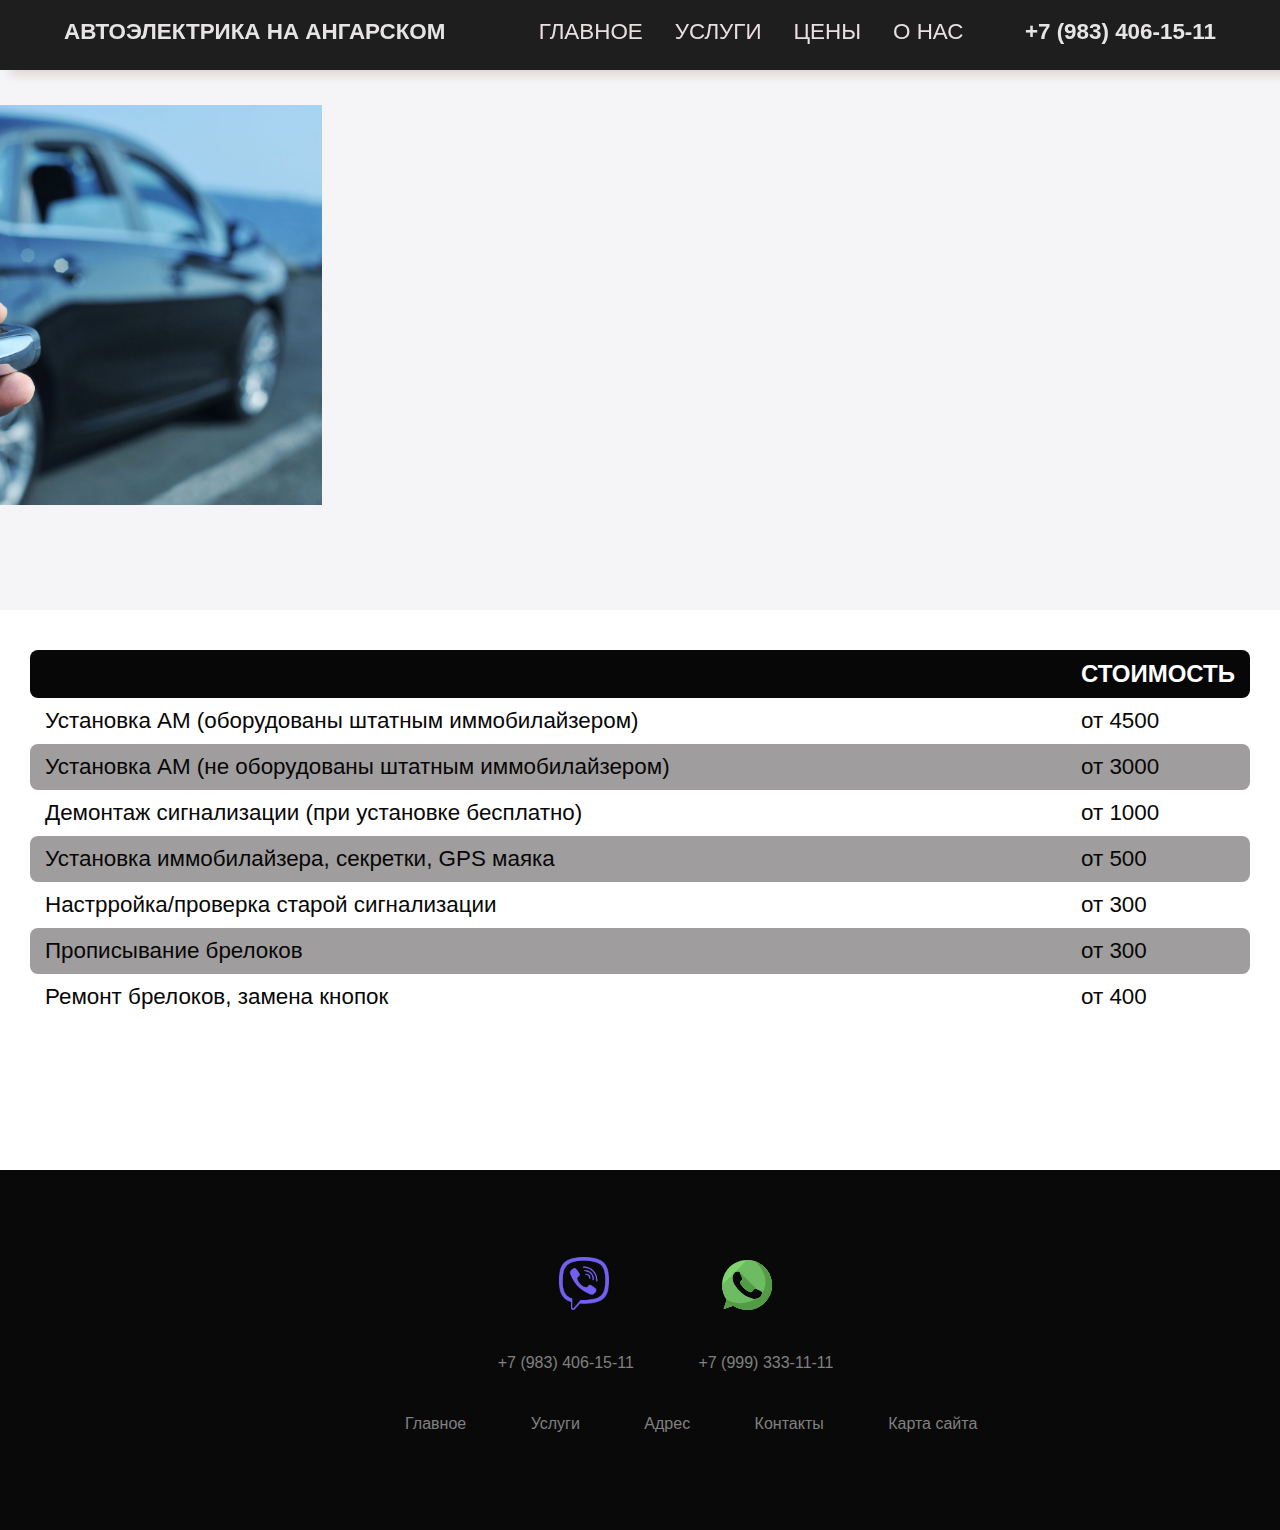
==== 10.html @ aa78dc4b "init commit" ====
<html lang="en">
<html lang="ru">
  <head>
    <meta charset="UTF-8" />
    <meta http-equiv="X-UA-Compatible" content="IE=edge" />
    <meta name="viewport" content="width=device-width, initial-scale=1.0" />
    <title>Автоэлектрика на Ангарском</title>
    <link rel="stylesheet" href="css/main.css">
    <link rel="shortcut icon" href="img/fav.png" type="image/png">
    <link
      rel="stylesheet"
      href="https://cdnjs.cloudflare.com/ajax/libs/font-awesome/5.15.3/css/all.min.css"
      integrity="sha512-iBBXm8fW90+nuLcSKlbmrPcLa0OT92xO1BIsZ+ywDWZCvqsWgccV3gFoRBv0z+8dLJgyAHIhR35VZc2oM/gI1w=="
      crossorigin="anonymous"
      referrerpolicy="no-referrer"/>
      <script src="http://ajax.googleapis.com/ajax/libs/jquery/3.6.1/jquery.min.js"></script>
      <script type="text/javascript">
        $(document).ready(function() {
          $(window).scroll(function() {
            if ($(this).scrollTop() > 100) {
               $('.scrollup').fadeIn();
            }
            else {
               $('.scrollup').fadeOut();
            }
          });
      
          $('.scrollup').click(function() {
            $("html, body").animate({ scrollTop: 0 }, 600);
            return false;
          });
        });
      </script>
       <style>
        .scrollup {
          width:40px;
          height:40px;
          opacity:0.3;
          position:fixed;
          bottom:50px;
          right:100px;
          display:none;
          text-indent:-9999px;
          background: url('img/icon_top.png') no-repeat;
        }
      </style>
  </head>
  <body>
    <div class="wrapper">
      <nav class="header">
        <div class="header-container container">
            <input type="checkbox" name="" id="">
            <div class="hamburger-lines">
                <span class="line line1"></span>
                <span class="line line2"></span>
                <span class="line line3"></span>
            </div>
            <h1 class="logo1"><a>АВТОЭЛЕКТРИКА НА АНГАРСКОМ</a></h1>
            
            <ul class="menu-items">
                <li class="menu__list-item">
                  <a class="menu__list-link" href="index.html">ГЛАВНОЕ</a>
                </li>
                <li class="menu__list-item">
                  <a class="menu__list-link" href="2.html">УСЛУГИ</a>
                </li>
                <li class="menu__list-item">
                  <a class="menu__list-link" >ЦЕНЫ</a>
                  <ul class="submenu">
                    <li><a href="9.html">Диагностика</a>
                    <li><a href="8.html">Ремонт электрооборудывания автомобиля</a></li>
                    <li><a href="10.html">Установка / демонтаж сигнализаций</a>
                      <ul class="submenu">
                        <li><a href="5.html">Виды сигнализаций</a></li>
                      </ul>
                    </li>
                    <li><a href="12.html">Автозвук, мультимедиа, шумоизоляция</a></li>
                </ul>
              </li>
                <li class="menu__list-item">
                  <a class="menu__list-link" href="3.html">О НАС</a>
                    <ul class="submenu">
                      <li><a href="6.html">КОНТАКТЫ</a></li>
                      <li><a href="4.html">АДРЕС</a></li>
                    </ul>
                </li>
           </ul>

           <h1 class="logo"> <a href="tel:+79834061511" class="track_number">+7 (983) 406-15-11</a> </h1>
        </div>
      </nav>



      <section id="about">
        <div class="about-wrapper container">
          <div class="about-text">
            <p class="small"></p>
            <h2>Установка, демонтаж сигнализаций, иммобилайзеров</h2>
          </div>
          <div class="about-img">
            <img src="img/a8.jpg" alt="" />
          </div>
        </div>
      </section>
      <div class="tablichka">
        <table class="table">
          <thead>
            <tr>
              <th>       </th>
              <th>Стоимость</th>
            </tr>
          </thead>
          <tbody>
            <tr>
              <td><a>Установка АМ (оборудованы штатным иммобилайзером)</a></td>
              <td><a>от 4500</a></td>
            </tr>
            <tr>
              <td><a>Установка АМ (не оборудованы штатным иммобилайзером)</a></td>
              <td><a>от 3000</a></td>
            </tr>
            <tr>
              <td><a>Демонтаж сигнализации (при установке бесплатно)</a></td>
              <td><a>от 1000</a></td>
            </tr>
            <tr>
              <td><a>Установка иммобилайзера, секретки, GPS маяка</a></td>
              <td><a>от 500</a></td>
            </tr>
            <tr>
              <td><a>Настрройка/проверка старой сигнализации</a></td>
              <td><a>от 300</a></td>
            </tr>
            <tr>
              <td><a>Прописывание брелоков</a></td>
              <td><a>от 300</a></td>
            </tr>
            <tr>
              <td><a>Ремонт брелоков, замена кнопок</a></td>
              <td><a>от 400</a></td>
            </tr>
          </tbody>
        </table>
      </div>
      
    </div>
         
      <footer id="footer">
        <div class="footer">
          <div class="row">
            <div class="footer_contact">
              <div class="callback-block">	
                <li class="vibericon"> <a href="viber://chat?number=+79834061511">
                  <img src="img/Viber.png"></a>
                </li>
                <li class="mywhatsappicon"> <a href="https://wa.me/79834061511"><img src="img/whatsapp.svg"/></a></li>
                <div class="telnom">
                  <li><span class="phones__item"><a href="tel:+79834061511" class="track_number">+7 (983) 406-15-11</a></span></li>
                  <li><span class="phones__item"><a href="tel:+73445677878">+7 (999) 333-11-11</a></span></li>
                </div>
              </div>
           </div>
            <div class="row">
              <ul>
                <li><a href="index.html">Главное</a></li>
                <li><a href="2.html">Услуги</a></li>
                <li><a href="4.html">Адрес</a></li>
                <li><a href="6.html">Контакты</a></li>
                <li><a href="7.html">Карта сайта</a></li>
              </ul>
            </div>
          </div>
        </div>  
      </footer>
      <a href="#" class="scrollup">Наверх</a>
  </body>
  <!-- 
    .................../ JS Code for smooth scrolling /...................... -->

  <script src="https://ajax.googleapis.com/ajax/libs/jquery/3.3.1/jquery.min.js"></script>
  <script>
    $(document).ready(function () {
      // Add smooth scrolling to all links
      $("a").on("click", function (event) {
        // Make sure this.hash has a value before overriding default behavior
        if (this.hash !== "") {
          // Prevent default anchor click behavior
          event.preventDefault();

          // Store hash
          var hash = this.hash;

          // Using jQuery's animate() method to add smooth page scroll
          // The optional number (800) specifies the number of milliseconds it takes to scroll to the specified area
          $("html, body").animate(
            {
              scrollTop: $(hash).offset().top,
            },
            800,
            function () {
              // Add hash (#) to URL when done scrolling (default click behavior)
              window.location.hash = hash;
            }
          );
        } // End if
      });
    });
  </script>
</html>
</html>
---- css/main.css ----
@import url("https://fonts.googleapis.com/css2?family=Poppins:ital,wght@0,300;0,400;0,500;0,600;0,700;0,800;0,900;1,200;1,300;1,400;1,500;1,600;1,700;1,800;1,900&display=swap");
.html {
  font-size: 62.5%;
  box-sizing: border-box;
}


  *,
  *::after,
  *::before {
    box-sizing: border-box;
    padding: 0;
    margin: 0;
  }
  a{
    text-decoration: none;
    color: inherit;
  }
  
  body {
    font-family: "Poppins", sans-serif;
  }
  /* ///////////..utility classes../////////// */
  .container {
    max-width: 1200px;
    width: 90%;
    margin: auto;
  }
  
  .btn {
    display: inline-block;
    padding: 0.5em 1.5em;
    text-decoration: none;
    border-radius: 50px;
    cursor: pointer;
    outline: none;
    margin-top: 1em;
    text-transform: uppercase;
    font-weight: small;
  }
  
  .btn-primary {
    color: #fff;
    background: #ff0000;
  }
  
  .btn-primary:hover {
    background: #d62000;
    transition: background 0.3s ease-in-out;
  }
  
  /* ............/header/............ *
  
  /* desktop mode............/// */
  
  .header input[type="checkbox"],
  .header .hamburger-lines {
    display: none;
  }
  
  .header {
    box-shadow: 10px 5px 10px 0px #ded0d0;
    position: fixed;
    width: 100%;
    background: #070707;
    color: #000;
    opacity: 0.9;
    height: 70px;
    z-index: 12;
  }
  .submenu{
    margin: 0;
    max-width: 200px;
    position: absolute;
    z-index: 5;
    transform-origin: 0 0;
    transform: rotateX(-90deg);
    transition: .3s linear;
    visibility: hidden;
    opacity:0;
  }
  .submenu .submenu{
    position: absolute;
    top: 0;
    left:100%;
    transition: .3s linear;
  }
  .submenu a{ 
    border-bottom: 1px solid #ffffff;
    padding: 12px 18px;
    background-color: #111111 ;
    font-size: 14px;
    display: block;
    color: #ddd;
  }
  .menu-items .submenu li{
    position: relative;
    margin: 0;
    margin-top: 0;
    margin-left: 0;
    white-space: normal;
  }
  .header li:hover >.submenu{
    opacity: 1;
    visibility: visible;
    transform: rotateX(0deg);
  }
  .header-container {
    display: flex;
    justify-content: space-between;
    height: 64px;
    align-items: center;
  }
  
  .menu-items {
    order: 1;
    display: flex;
    margin-left: 3rem;
    white-space: nowrap;
    margin-right: 3rem;
  }
  .menu__list-link{
    white-space: nowrap;
  }
  .menu-items li {
    list-style: none;
    margin-left: 2rem;
    margin-bottom: 0.5rem;
    margin-top: 0.5rem;
    font-size: 1.4rem;
    white-space: normal;
  }
  
  .menu-items a {
    text-decoration: none;
    color: #e7dddd;
    font-weight: 500;
    transition: color 0.3s ease-in-out;
  }
  
  .menu-items a:hover {
    color: #b10404;
    transition: color 0.3s ease-in-out;
  }
  
  .logo {
    order: 1;
    font-size: 1.4rem;
    margin-top: 0.5rem;
    margin-bottom: 0.5rem;
    color: #e5e3e3;
    white-space: nowrap;
  }
  .logo1 {
    order: 1;
    font-size: 1.4rem;
    margin-top: 0.5rem;
    margin-bottom: 0.5rem;
    color: #e5e3e3;
  }
  .header__phone {
    display: block;
    font-weight: 700;
    font-size: 22px;
    color: #f6e7e7;
    text-decoration: none;
    white-space: nowrap;
    
    
  }
  /* ............//// Showcase styling ////......... */
  
  .showcase-area {
    height: 57vh;
    background: 
      url('../img/1.jpg');
    background-size: cover;
    background-position: center;
    background-repeat: no-repeat;
  }
  
  .showcase-container {
    display: flex;
    flex-direction: column;
    align-items: center;
    justify-content: center;
    height: 100%;
    font-size: 1.6rem;
    text-align: center;
  }
  
  .main-title{
    
    margin-top: 2.4em;
    color: #2b2222;
    font-weight: bold;
   
  }
  
  /* ......//about us//...... */
  
  #about {
    padding: 75px 0;
    background: #f5f5f7;
  }
  
  .about-wrapper {
    display: flex;
    flex-wrap: wrap;
  }
  
  #about h2 {
    font-size: 2.3rem;
  }
  
  #about p {
    font-size: 1.2rem;
    color: #121212;
  }
  
  #about .small {
    font-size: 1.2rem;
    color: #1b1b1b;
    font-weight: 600;
  }
  
  .about-img {
    flex: 1 1 400px;
    padding: 30px;
    transform: translateX(-150%);
    animation: about-img-animation 1s ease-in-out forwards;
  }
  
  @keyframes about-img-animation {
    100% {
      transform: translate(0);
    }
  }
  
  .about-text {
    flex: 1 1 400px;
    padding: 30px;
    margin: auto;
    transform: translate(-150%);
    animation: about-text-animation 1s ease-in-out forwards;
  }
  
  @keyframes about-text-animation {
    100% {
      transform: translate(0);
    }
  }
  
  .about-img img {
    display: block;
    height: 400px;
    max-width: 100%;
    margin: auto;
    object-fit: cover;
    object-position: right;
  }
  
  
  
  #usl {
    padding: 5rem 0 7rem 0;
  }
  

  #usl3 {
    padding: 5rem 0 4rem 0;
  } 
  #usl3 h2 {
    text-align: center;
    font-size: 2.5rem;
    font-weight: 400;
    margin-bottom: 2rem;

    text-transform: uppercase;
    color: #1c1c1c;
    margin-top: 2rem;
  }
  

  .usl-container {
    margin: auto;
  }
  
  .usl-container img {
    display: block;
    width: 100%;
    margin: auto;
    max-height: 500px;
    object-fit: cover;
    object-position: center;
    margin-bottom: 5%;
  }
  
  .img-container {
    margin: 0 1rem;
    position: relative;
  }
  
  .img-content {
    position: absolute;
    top: 70%;
    left: 50%;
    transform: translate(-50%, -50%);
    opacity: 0;
    z-index: 2;
    text-align: center;
    transition: all 0.3s ease-in-out 0.1s;
  }
  
  .img-content h3 {
    color: #fff;
    font-size: 2rem;
  }
  
  .img-content a {
    font-size: 1.2rem;
  }
  
  .img-container::after {
    content: "";
    display: block;
    position: absolute;
    top: 0;
    left: 0;
    width: 100%;
    height: 100%;
    background: rgba(0, 0, 0, 0.871);
    opacity: 0;
    z-index: 1;
  
    transform: scaleY(0);
    transform-origin: 100% 100%;
    transition: all 0.3s ease-in-out;
  }
  
  .img-container:hover::after {
    opacity: 1;
    transform: scaleY(1);
  }
  
  .img-container:hover .img-content {
    opacity: 1;
    top: 40%;
  }
  
  /* ...........//............ */
  
  .usl-menu-heading {
    text-align: center;
    font-size: 3.4rem;
    font-weight: 400;
    color: #232323;
    margin-top: 20px;
  }
  
  .usl{
    display: center;
    font-size: 3.4rem;
    font-weight: 400;
    color: #282828;
    margin-top: 70px;
  }
  .usl3{
    display: center;
    font-size: 3.4rem;
    font-weight: 400;
    color: #282828;
    margin-top: 70px;
  }
  
  .usl-menu-container {
    display: flex;
    flex-wrap: wrap;
    padding: 50px 0px 30px 0px;
  }
  
  .usl-menu-container img {
    display: block;
    width: 250px;
    height: 250px;
    border-radius: 10%;
    object-fit: cover;
    object-position: center;
  }
  
  .usl-menu-item {
    display: flex;   
    justify-content: space-evenly;
    margin-bottom: 3rem;
  }
  
  .usl-description {
    margin: auto 1.5rem;
  }
  
  .usl-title {
    font-size: 1.8rem;
    font-weight: 400;
    color: #444;
  }
  
  .usl-description p {
    font-size: 1.4rem;
    color: #555;
    font-weight: 500;
  }
  
  .usl-description .food-price {
    color: #ff0000;
    font-weight: 700;
  }

  .containervid{
    text-align: center;
    margin-bottom: 2%;
    border-left: 10px;
  }
  /* FOOTER*/
  .footer{
    background:#0a0909;
    padding:30px 0px;
    font-family: 'Play', sans-serif;
    text-align:center;
    margin-top: 150px;
    }
    
    .footer .row{
    width:100%;
    margin:2% 2%;
    padding:0.6% 0%;
    color:gray;
    font-size:1em;
    text-decoration: none ;
    
    }
    
    .footer .row a{
    text-decoration:none;
    color:gray;
    transition:0.5s;
    }
    
    .footer .row a:hover{
    color:#fff;
    }
    
    .footer .row ul{
    width:100%;
    }
    
    .footer .row ul li{
    display:inline-block;
    margin:0px 30px;
    
    }
    
    .footer .row a i{
    font-size:2em;
    margin:1% 2%;
    }
    
    @media (max-width:720px){
    .footer{
    text-align:left;
    padding:5%;
    }
    .footer .row ul li{
    display:block;
    margin:10px 0px;
    text-align:left;
    }
    .footer .row a i{
    margin:0% 3%;
    }
    }
    .phones_nav-bar__phones{

      margin:10px 10px;
      
    }
    .footer_contact li{
      display: inline-block;
      margin:0px 30px 10px;
      text-align: center;

    }
    .telnom li{
      text-align: center;
      margin-top: 10px;
    }
    .mywhatsappicon img{
      width: 50px;
    }
    .vibericon img{
      width: 50px;
    }
    .footer .vibericon img {
      width: 50px;
      margin: 1.5rem;
  }
  .footer .mywhatsappicon img {
    width: 50px;
    margin: 1.5rem;
}

  /* ........./ Testimonial /.......... */
  
  #testimonials {
    padding: 5rem 0;
    background: rgb(144, 151, 220);

    width: 35%;
  }
  
  .testimonial-title {
    text-align: center;
    font-size: 2rem;
    font-weight: 400;
    color: #555;
  }
  
  .testimonial-container {
    /*display: flex; */
    justify-content: space-between;
    font-size: 1.4rem;
    padding: 1rem;
  }
  
  .testimonial-box .checked {
    color: #ff9529;
  }
  
  .testimonial-box .testimonial-text {
    margin: 1rem 0;
    color: #444;
    margin: 2rem;
    font-size: 2rem;
    
  }
  
  .testimonial-box {
    text-align: center;
    padding: 1rem;
  }
  
  .customer-photo img {
    display: block;
    width: 65%;
    object-fit: cover;
    object-position: center;
    border-radius: 50%;
    margin: auto;
  }
  
  /* ........ Contact Us........... */
  
  #contact {
    padding: 5rem 0;
    background-color: #9c9c9c;
    width: 65%;
  }
  
  .contact-container {
    display: flex;
    flex-direction: row;
    text-align: center;
    justify-content: space-evenly;
  }
  
  .contact-container p{
    font-size: 1.5rem;;
    color:#1b1b1b;
    margin-bottom: 1rem;
    margin-top: 5%;
  }
  
  .contact-img1 a {
    display: block;
    margin: 0.3rem;;
  font-size: 1.5rem;
  white-space: nowrap;
}
.contact-img1
  {
    display: flex;
    flex-direction: column;
}
.contact-img2
  {
    display: flex;
    flex-direction: column;
}


  .nomer1{
    display: block;
    margin: 2rem;;
    font-size: 1.5rem;
    justify-content: center;

  }
 
  .contact-img img {
    display: block;
    height: 400px;
    width: 100%;
    object-position: center;
    object-fit: cover;
  }
  
  .form-container {
    padding: 1rem;
    width: 50%;
    margin: auto;
  }
  
  .form-container input {
    display: block;
    width: 100%;
    border: none;
    border-bottom: 2px solid #ddd;
    padding: 1rem 0;
    box-shadow: none;
    outline: none;
    margin-bottom: 1rem;
    color: #444;
    font-weight: 500;
  }
  
  .form-container textarea {
    display: block;
    width: 100%;
    border: none;
    border-bottom: 2px solid #ddd;
    color: #444;
    outline: none;
    padding: 1rem 0;
    resize: none;
  }
  
  .form-container h2 {
    font-size: 2.7rem;
    font-weight: 500;
    color: #444;
    margin-bottom: 1rem;
    margin-top: -1.2rem;
  }
  
  .form-container a {
    font-size: 1.3rem;
  }
  

  .contact3{
    display: flex;
    justify-content: center;
  }
  .footcontact{
    margin-top: -15rem;
  }
  
  /* ......../ media query /.......... */
  
  @media (max-width: 768px) {
    .header {
      opacity: 0.95;
    }
  
    .header-container input[type="checkbox"],
    .header-container .hamburger-lines {
      display: block;
    }
  
    .header-container {
      display: block;
      position: relative;
      height: 64px;
    }
  
    .header-container input[type="checkbox"] {
      position: absolute;
      display: block;
      height: 32px;
      width: 30px;
      top: 20px;
      left: 20px;
      z-index: 5;
      opacity: 0;
    }
  
    .header-container .hamburger-lines {
      display: block;
      height: 23px;
      width: 35px;
      position: absolute;
      top: 17px;
      left: 20px;
      z-index: 2;
      display: flex;
      flex-direction: column;
      justify-content: space-between;
    }
  
    .header-container .hamburger-lines .line {
      display: block;
      height: 4px;
      width: 100%;
      border-radius: 10px;
      background: #e6dede;
    }
  
    .header-container .hamburger-lines .line1 {
      transform-origin: 0% 0%;
      transition: transform 0.4s ease-in-out;
    }
  
    .header-container .hamburger-lines .line2 {
      transition: transform 0.2s ease-in-out;
    }
  
    .header-container .hamburger-lines .line3 {
      transform-origin: 0% 100%;
      transition: transform 0.4s ease-in-out;
    }
  
    .header .menu-items {
      padding-top: 100px;
      background: #0b0b0b;
      height: 100vh;
      max-width: 340px;
      transform: translate(-170%);
      display: flex;
      flex-direction: column;
      margin-left: -40px;
      padding-left: 50px;
      transition: transform 0.5s ease-in-out;
      box-shadow: 5px 0px 10px 0px #aaa;
    }
    
    .header .menu-items li {
      margin-bottom: 2rem;
      font-size: 1.3rem;
      font-weight: 500;
    }
    .header .menu-items .submenu li {
      margin-bottom: 0;
      font-size: 1.3rem;
      font-weight: 500;
      margin-left: 0;
      margin-top: 0;

    }
    .logo  {
      display:block;
      position: absolute;
      top:17px;
      right: 5%;
      font-size: 1.3rem;
      
      white-space: nowrap;
    }
    .logo1 {
      display: none;
    }
  
  
    .header-container input[type="checkbox"]:checked ~ .menu-items {
      transform: translateX(0);
    }
  
    .header-container input[type="checkbox"]:checked ~ .hamburger-lines .line1 {
      transform: rotate(35deg);
    }
  
    .header-container input[type="checkbox"]:checked ~ .hamburger-lines .line2 {
      transform: scaleY(0);
    }
  
    .header-container input[type="checkbox"]:checked ~ .hamburger-lines .line3 {
      transform: rotate(-35deg);
    }
    .submenu{
      padding: 0 0;
    }
  
  
    .usl-container {
      flex-direction: column;
      align-items: stretch;
    }
  
    .usl-type:not(:last-child) {
      margin-bottom: 3rem;
    }
  
    .usl-type {
      box-shadow: 5px 5px 10px 0 #aaa;
    }
  
    .img-container {
      margin: 0;
    }
  }
  
  @media (max-width: 500px) {
    html {
      font-size: 65%;
    }
  
    .header .menu-items li{
        font-size: 1.6rem;
    }
  
    .testimonial-container {
      flex-direction: column;
      text-align: center;
    }
  
    .usl-menu-container img {
      margin: auto;
    }
  
    .usl-menu-item {
      flex-direction: column;
      text-align: center;
    }
  
    .form-container {
      width: 90%;
    }
  
    .contact-container {
      display: flex;
      flex-direction: column;
    }
  
    .contact-img {
      width: 90%;
      margin: 3rem auto;
    }
  
    .logo {
      display:block;
      position: absolute;
      top: 06px;
      right: 15px;
      font-size: 3rem;
      display: none;
      white-space: nowrap;
    }
    .logo1 {
      display: none;
    }
  
    .header .menu-items li {
      margin-bottom: 2.5rem;
      font-size: 1.8rem;
      font-weight: 500;
    }
    .header .menu-items .submenu li {
      margin:0;
      font-size: 2.1rem;
      font-weight: 500;
    }
   
  }
  
  @media (max-width: 1100px){
    .logo1{
      display: none;
    }

  }
  @media (min-width: 769px) and (max-width: 1200px) {
    
    .img-container h3 {
      font-size: 2rem;
    }
  
    .img-container .btn {
      font-size: 1rem;
    }
  }
  
  @media (orientation: landscape) and (max-height: 500px) {
    .showcase-area {
      height: 50vmax;
    }

    
  }
  @media (orientation: landscape) and (max-height: 350px) {
    .showcase-container .main-title{
      display: none;
      margin-left: 5%;
    }
  }
  .scrollup {
    width:40px;
    height:40px;
    opacity:0.3;
    position:fixed;
    bottom:50px;
    right:100px;
    display:none;
    text-indent:-9999px;
    background: url('img/icon_top.png') no-repeat;
  }
  
  /* ТАБЛИЦА............................\\\\\\\\\\\\\\\\\\\\\\\\\\\\\\\\\\\\\\\\\\\\\\\\\\\\...............................*/
  .global-fld-table-desc thead th {
    vertical-align: middle;
  }
  .global-fld-table-desc th {
    padding: 0.7rem 1rem;
  }
  .tab-content{
    margin: 10%;
    font-size: 1rem;
  }
  .tab-content tr{
    margin: 10%;
    font-size: 3rem;

  }
  
    .caption-top {
      caption-side: top;
  }
  .global-fld-table-desc {
    border-radius: 15px;
    overflow: hidden;
    background-color: #fff;
  }
  table {
    caption-side: bottom;
    border-collapse: collapse;
  }
  tr {
    display: table-row;
    vertical-align: inherit;
    border-color: inherit;
  }
  .global-fld-table-desc thead {
    background: #f90008;
    color: #fff;
  }
  .tabble-responsive th {
    padding: 0.7rem 1rem;
  }
  .tabble-responsive {
    border-color: inherit;
    border-style: solid;
    border-width: 0;
    text-align: center;
  
    vertical-align: middle;
  }
  .table h1{
    font-size: 30px;
    color: #fff;
    text-transform: uppercase;
    font-weight: 300;
    text-align: center;
    margin-bottom: 15px;
  }
 

  th{
    padding: 20px 15px;
    text-align: left;
    font-weight: 500;
    font-size: 12px;
    color: #fff;
    text-transform: uppercase;
    
  }

  
  
  /* demo styles */
  
  body{
   
    font-family: 'Roboto', sans-serif;
  }
  
  /* follow me template */
  .made-with-love {
    margin-top: 40px;
    padding: 10px;
    clear: left;
    text-align: center;
    font-size: 10px;
    font-family: arial;
    color: #fff;
  }
  .made-with-love i {
    font-style: normal;
    color: #F50057;
    font-size: 14px;
    position: relative;
    top: 2px;
  }
  .made-with-love a {
    color: #fff;
    text-decoration: none;
  }
  .made-with-love a:hover {
    text-decoration: underline;
  }
  
  
  /* for custom scrollbar for webkit browser*/
  
  ::-webkit-scrollbar {
      width: 6px;
  } 
  ::-webkit-scrollbar-track {
      -webkit-box-shadow: inset 0 0 6px rgba(0,0,0,0.3); 
  } 
  ::-webkit-scrollbar-thumb {
      -webkit-box-shadow: inset 0 0 6px rgba(0,0,0,0.3); 
  }
/* СТРАНИЧКА С КАРТОЙ.....................*/
.map{
  padding-top: 30px;
  margin-left: auto;
  margin-right: auto;
  height: 500px;;
  width:750px;
  display: flex;
  justify-content: center;
  z-index: -1;
}
.map-baza{
  font-size: 18px ;
  margin-top: 10%;
}
.map {
  padding-top: 30px;
  margin-left: auto;
  margin-right: auto;
  height: 500px;
  width: 90%;
  display: flex;
  justify-content: center;
}
.locate-block{
margin: 0 10% 10% 5%;
font-size: 1.6rem;
font-family: 'Roboto' sans-serif;
}
.locate-block__title h1{
  font-family: 'Roboto' sans-serif;
  color: #353535;
  text-align: center;
  margin: 20px;
  font-size: 2rem;
  
}
.locate-block__elem p{
  font-size:1.rem ;
  text-align: center;
  color: #383838;
  margin-bottom: 0.5rem;
}
.locate-block__elem {
  font-size:1.5rem ;
  margin: 2rem;
}

.contacts__title p{
  font-size: 1.6rem;
  color: #1c1b1b;
  margin:3rem;
}
.contacts__title img{
  width: 40px;
  margin: 0;
  padding: 0;
}


/*  СТРАНИЧКА С КОНТАКТАМИ.............................................................*/


.pum-text{
  font-family: 'Roboto', sans-serif;
}
.baza__right{
  margin-left: auto;
  width: 20vw;
  
  }
  .tizery-vr{
  padding: 5px; /* Внутренний отступ со всех сторон от края сайдбара (виджета). Если не требуется - удаляем строку */
  }
  .tizery-vr img {
  height: 100%; /* Установили принудительно высоту картинки в 100px, на случай если у вас будут все разного размера */
  margin: 0 10px 0 0; /* Внешний отступ картинки. Сверху 0px, справа 10 px (чтобы не сливалось с текстом), снизу и слева 0 */
  padding: 5px 0 0 0; /* Внутренний отступ картинки. Сделали сверху 5px, чтобы стало ровно по верхней границе с текстом (не было лесенки) */
  max-width: 100%;
  }
  .tizery-vr a {
  display:block; /* Позиционирование каждого блока с тизером. Оставляем как есть */
  margin: 10px 0;
  text-align: center;}

.address_item{
  margin-left: 10%;
  margin-right: 10%;
}

.contacts__row {
  display: flex;
  align-items: center;
  margin-bottom: 10px;
}
.contacts__marker svg {
  width: 12px;
  height: 16px;
}

 /*-------------ТАБЛИЦЫ----=====================--*/
  .table {
    width: 100%;
    border: none;
    margin-bottom: 20px;
  }
  .table thead th {
    font-weight: bold;
    text-align: left;
    border: none;
    padding: 10px 15px;
    background: #070707;
    font-size: 1.5rem;
  }
  .table thead tr th:first-child {
    border-radius: 8px 0 0 8px;
  }
  .table thead tr th:last-child {
    border-radius: 0 8px 8px 0;
  }
  .table tbody td {
    text-align: left ;
    border: none;
    padding: 10px 15px;
    font-size: 1.4rem;
      
  }
.tablichka{
  margin: 40px 30px 40px 30px;
}
  .table tbody td a {
    color: #070707;
  
  }
  .table tbody tr:nth-child(even){
    background: #9f9d9d;
  }
  .table tbody tr td:first-child {
    border-radius: 8px 0 0 8px;
  }
  .table tbody tr td:last-child {
    border-radius: 0 8px 8px 0;
  }
  .table tbody tr td:first-child {
    width: 85%;
  }
  .table tbody tr td:last-child {
    width: 15%;
  }

  /*=============КАРТА САЙТА==========================*/

 .col-md-12 h1 {
    position: relative;
    font-family: 'Open Sans', sans-serif;
    font-weight: normal;
    margin: 15px;
    background: none;
    font-size: 3rem;
    line-height: 1.4em;
 }
 

 .col-md-12 a:hover, a:focus, a:visited {
    text-decoration: none;
    outline: none;
}
.col-md-12  {
    text-decoration: none;
    font-size: 1.8rem;
    margin: 0.5rem;
    cursor: pointer;
    margin: 15px;
}

.col-md-12 a {
    color: #337ab7;
    text-decoration: none;

}
.col-md-12  li a2{
  font-size: 1.3rem;
  color: #337ab7;
  margin-left: 25px;
  list-style: disc;

}
.col-md-12 a3{
  font-size: 1.1rem;
  color: #337ab7;
  margin-left: 60px;

}

.col-md-12 ul, li {
    list-style: none;
    padding: 0px;
    margin: 0px;
    

}

/*=============РЕКЛАМА=========================*/


/*.content1{

  width: 75%;
  height: 100%;
}
.parent1{
  display: block;
  width: 25%;
  height: 100%;
}
.float1{
  background: #ff3c00;
  color: #fff;
  margin: 10px;
  padding: 10px;
  position: sticky;
  top: 0;
}

.header{

  width: 100%;
  height: 100px;
  text-align: center;
  margin-bottom: 10px;
}
.snp-wrap-content{
  display: flex;
  width: 100%;
  
}*/


/*============КРАСИВАЯ ШТУКА С УСЛУГАМИ=========================*/
*{
  margin: 0;
  padding: 0;
  -webkit-box-sizing: border-box;
          box-sizing: border-box;
}

.wrapper1 h1{
  font-size: 2.5rem;
  font-weight: normal;
  color: #444;
  text-align: center;
  margin: 2rem 0;
}

.wrapper2{
  font-size: 4rem;
  font-weight: normal;
  color: #1c1b1b;
  text-align: center;
  margin-top: 10rem ;
}
.wrapper1{
  width: 80%;
  margin: 0 auto;
  max-width: 80rem;
}

.cols{
  display: -webkit-box;
  display: -ms-flexbox;
  display: flex;
  -ms-flex-wrap: wrap;
      flex-wrap: wrap;
  -webkit-box-pack: center;
      -ms-flex-pack: center;
          justify-content: center;
}

.col{
  
  margin: 1rem;
  cursor: pointer;
}

.container1{
  -webkit-transform-style: preserve-3d;
          transform-style: preserve-3d;
	-webkit-perspective: 1000px;
	        perspective: 1000px;
}
.innerimg{
  margin-top: 3rem;
}
.front,
.back{
  background-size: cover;
  box-shadow: 0 4px 8px 0 rgba(0,0,0,0.25);
  border-radius: 10px;
	background-position: center;
	-webkit-transition: -webkit-transform 1.2s cubic-bezier(0.4, 0.2, 0.2, 1);
	transition: -webkit-transform 1.2s cubic-bezier(0.4, 0.2, 0.2, 1);
	-o-transition: transform 1.2s cubic-bezier(0.4, 0.2, 0.2, 1);
	transition: transform 1.2s cubic-bezier(0.4, 0.2, 0.2, 1);
	transition: transform 1.2s cubic-bezier(0.4, 0.2, 0.2, 1), -webkit-transform 1.2s cubic-bezier(0.4, 0.2, 0.2, 1);
	-webkit-backface-visibility: hidden;
	        backface-visibility: hidden;
	text-align: center;
	min-height: 47vh;
	height: auto;
	border-radius: 10px;
	color: #fff;
	font-size: 1.rem;
}

.back{
  background: #cedce7;
  background: -webkit-linear-gradient(45deg,  #cedce7 0%,#596a72 100%);
  background: -o-linear-gradient(45deg,  #e7cece 0%,#596a72 100%);
  background: linear-gradient(45deg,  #592626 0%,#383e41 100%);
}
.back li{
  list-style: disc;
  margin-left: 1rem;
  text-align: left;

}
.front:after{
	position: absolute;
    top: 0;
    left: 0;
    z-index: 1;
    width: 100%;
    height: 100%;
    content: '';
    display: block;
    opacity: .6;
    background-color: #000;
    -webkit-backface-visibility: hidden;
            backface-visibility: hidden;
    border-radius: 10px;
}

.front1{
  background-image: url('../img/a5.jpg');
}

.front2{
  background-image: url('../img/a4.jpg');
}
.front3{
  background-image: url('../img/a8.jpg');
}
.front4{
  background-image: url('../img/a7.jpg');
}
.container1:hover .front,
.container1:hover .back{
    -webkit-transition: -webkit-transform 0.7s cubic-bezier(0.4, 0.2, 0.2, 1);
    transition: -webkit-transform 0.7s cubic-bezier(0.4, 0.2, 0.2, 1);
    -o-transition: transform 0.7s cubic-bezier(0.4, 0.2, 0.2, 1);
    transition: transform 0.7s cubic-bezier(0.4, 0.2, 0.2, 1);
    transition: transform 0.7s cubic-bezier(0.4, 0.2, 0.2, 1), -webkit-transform 1.2s cubic-bezier(0.4, 0.2, 0.2, 1);
}

.back{
    position: absolute;
    top: 0;
    left: 0;
    width: 100%;
}

.inner{
    -webkit-transform: translateY(-50%) translateZ(60px) scale(0.94);
            transform: translateY(-50%) translateZ(60px) scale(0.94);
    top: 50%;
    position: absolute;
    left: 0;
    width: 100%;
    padding: 2rem;
    -webkit-box-sizing: border-box;
            box-sizing: border-box;
    outline: 1px solid transparent;
    -webkit-perspective: inherit;
            perspective: inherit;
    z-index: 2;
    font-size: 1.3rem;
}
.inner p{
  margin:0.7rem;
}
.container1 .back{
    -webkit-transform: rotateY(180deg);
            transform: rotateY(180deg);
    -webkit-transform-style: preserve-3d;
            transform-style: preserve-3d;
}

.container1 .front{
    -webkit-transform: rotateY(0deg);
            transform: rotateY(0deg);
    -webkit-transform-style: preserve-3d;
            transform-style: preserve-3d;
}

.container1:hover .back{
  -webkit-transform: rotateY(0deg);
          transform: rotateY(0deg);
  -webkit-transform-style: preserve-3d;
          transform-style: preserve-3d;
}

.container1:hover .front{
  -webkit-transform: rotateY(-180deg);
          transform: rotateY(-180deg);
  -webkit-transform-style: preserve-3d;
          transform-style: preserve-3d;
}

.front .inner p{
  font-size: 2rem;
  margin-bottom: 2rem;
  position: relative;
}

.front .inner p:after{
  content: '';
  width: 4rem;
  height: 2px;
  position: absolute;
  background: #C6D4DF;
  display: block;
  left: 0;
  right: 0;
  margin: 0 auto;
  bottom: -.75rem;
}

.front .inner span{
  color: rgba(255,255,255,0.7);
  font-weight: 300;
}


.map{
  position: relative
}
.default-map-with-contacts--contacts-inner{
  position: absolute;
  right: 50px;
    top: 80px;
}
@media screen and (min-width:1800px){
  .col{
    width: 45%;
    /*height: 280px;*/
    margin-bottom: vh;
    .inner p{
      margin:0.8rem;
    }
    
  }
  .cols{
    margin-bottom: 3.5vh;
  }
  .back .inner{
    font-size: 1.2rem;
  }

}
@media screen and (max-width: 1800px){
  .col{
    width: 45%;
    /*height: 280px;*/
    margin-bottom: vh;
    .inner p{
      margin:0.8rem;
    }
    
  }
  .cols{
    margin-bottom: 3.5vh;
  }
  .back .inner{
    font-size: 1.2rem;
  }

}

@media screen and (max-width: 1200px){
  .col{
    width: 100%;
    margin-bottom: 7vh ;
  /* height: 650px; */
  }
}

@media screen and (max-width: 800px){
  .col{
    width: 100%;
    margin-bottom: 2vh;
    /* height: 300px; */
  }
  .back .inner{
    font-size: 1.15rem;
  }
}
@media screen and (max-width: 500px){
  .col{
    width: 100%;
    margin-bottom:1vh ;
    /* height: 200px; */

  }
  .back .inner{
    font-size: 1.6rem;
  }
}
@media screen and (max-width: 370px){
  .col{
    width: 100%;
    margin-bottom:2vh ;
    /* height: 200px; */
  }
  .poiuy{
    width: 95%;
    margin-left: 2rem;
  }
  .back .inner{
    font-size: 1.2rem;
  }
}
.default-map-with-contacts.center-right .default-map-with-contacts--contacts-inner {
  -webkit-box-align: center;
  -ms-flex-align: center;
  -webkit-align-items: center;
  -moz-align-items: center;
  align-items: center;
  -webkit-box-pack: end;
  -ms-flex-pack: end;
  -webkit-justify-content: flex-end;
  -moz-justify-content: flex-end;
  justify-content: flex-end;
}

.default-map-with-contacts--contacts-inner {
  display: -moz-box;
  display: -webkit-box;
  display: -webkit-flex;
  display: -moz-flex;
  display: -ms-flexbox;
  display: flex;
  -webkit-flex-wrap: wrap;
  -moz-flex-wrap: wrap;
  -ms-flex-wrap: wrap;
  flex-wrap: wrap;
  min-height: 220px;
  height: 100px;
  box-sizing: border-box;
}
@media (max-width:500px){
  .default-map-with-contacts--contacts-inner {
    display: -moz-box;
    display: -webkit-box;
    display: -webkit-flex;
    display: -moz-flex;
    display: -ms-flexbox;
    display: flex;
    -webkit-flex-wrap: wrap;
    -moz-flex-wrap: wrap;
    -ms-flex-wrap: wrap;
    flex-wrap: wrap;
    min-height: 150px;
    height: 100px;
    box-sizing: border-box;
    width: 170px;
    font-size: 1rem;
  
  }}

@media (min-width: 641px){
.default-map-with-contacts--contacts {
    max-width: 330px;
    text-align: left;
    padding: 30px 35px;
}}
.default-map-with-contacts--contacts {
    position: relative;
    z-index: 2;
    border-radius: 6px;
    padding: 20px;
    background: rgba(0, 0, 0, 0.5);
    color: #fff;
    text-align: center;
    font-family: 'Roboto', Arial, sans-serif;
}
@media (min-width: 641px){
.default-map-with-contacts--contacts {
    max-width: 330px;
    text-align: left;
    padding: 30px 35px;
}
}
.default-map-with-contacts--address {
  font-size: 1.2rem;
  line-height: 1.35;
  padding-bottom: 12px;
}
.default-map-with-contacts--phones {
  font-size: 1.3rem;
  color: #fff;
  padding-bottom: 8px;
  font-weight: 500;
}
.default-map-with-contacts {
  padding: 60px 20px 20px;
  position: relative;
}
@media (min-width: 641px){
.default-map-with-contacts--all-map a {
    display: none;
}}

.default-map-with-contacts--all-map a {
    display: inline-block;
    background: rgba(255, 255, 255, 0.7);
    color: #333;
    font-size: 16px;
    text-decoration: none;
    padding: 14px 20px;
    border-radius: 5px;
}

@media (max-width: 1200px){
  .cnp_wrap_slider{
    display: none;
  }
}
.contact-container li {
  width :50px;
  height: 50px;
  margin: 2rem;
}
.callback-block1 {
  display:flex;
  justify-content: center;
  margin-top: 1rem;
}
.usl3-items{
  display:flex;
  justify-content: center;
}
@media (max-width: 800px){
  .usl3-items{
    display:flex;
    flex-direction: column; 
  }
  .customer-photo img {
    
    width: 50%;
    
}

  #contact{
    width: 100%;
  }
  #testimonials{
    width: 100%;
  }
  }

  .button-one1 {
    background-color: #969696;
    transform: translateY(0);
    margin-bottom: 2rem;
  }
  
  .button-one1 .nomer1 {
    display: block;
    margin: 0;
    font-size: 1.5rem;
  }
  .button-one1::before {
    background: linear-gradient(to right, #191919, #6c1313);
    -webkit-transform: scaleY(0);
    transform: scaleX(0);
    -webkit-transform-origin: 50% 100%;
    transform-origin: 100% 0%;
    transition: 0.4s cubic-bezier(.86, .01, .15, .99);
  }
  
  .button-one1:hover::before {
    transform: scaleX(1.1) scaleY(1.1);
  }
  
  .button-one1:hover {
    color: #b40202;
  }
  button {
    font-size: 30px;
    padding: 10px 30px;
    margin: 10px;
    border: 0;
    cursor: pointer;
    color: black;
    text-transform: lowercase;
    border-radius: 10px;
    display: inline-block;
    overflow: hidden;
    transition: all 0.4s cubic-bezier(.86, .01, .15, .99);
  }
  
  button::before {
    content: "";
    position: absolute;
    z-index: -1;
    top: 0px;
    left: 0px;
    right: 0px;
    bottom: 0;
  }
  
  
  
  button.gradient:hover {
    color: white;
    box-shadow: 0 5px 35px rgba(0, 0, 0, 0.6);
    transform: translateY(-5px);
  }
  

  .poiuy{
    margin: 1.5rem;
    margin-top: 4rem;
    width: 90%;
    text-align: center;
  }
  .poiuy h1 {
  color: hsla(0, 0%, 0%, .9);
  font: normal 2rem Varela Round, sans-serif;

  left: 0;
  letter-spacing: 2px;

  text-align: center;
  text-transform: uppercase;
  width: 100%;
  animation: move linear 5000ms infinite;  
}


/*============РАЗНОЦВЕТНЫЙ ТЕКСТ========================*/
@keyframes move {
  0% {
    text-shadow:
      0.1px -0.1px 0 hsla(0, 100%, 50%, 1), 
      0.3px -0.3px 0 hsla(0, 100%, 50%, 1), 
      0.2px -0.2px 0 hsla(0, 100%, 50%, 1), 
      0.1px -0.1px 0 hsla(0, 100%, 50%, 1),
      -0.4px 0.4px 0 hsla(180, 100%, 50%, 1), 
      -0.3px 0.3px 0 hsla(180, 100%, 50%, 1), 
      -0.2px 0.2px 0 hsla(180, 100%, 50%, 1), 
      -0.1px 0.1px 0 hsla(180, 100%, 50%, 1)
    ;
  }
  25% {    
    text-shadow:      
      -0.4px -0.4px 0 hsla(18, 100%, 50%, 1), 
      -0.3px -0.3px 0 hsla(18, 100%, 50%, 1), 
      -0.2px -0.2px 0 hsla(18, 100%, 50%, 1), 
      -0.1px -1px 0 hsla(18, 100%, 50%, 1),
      0.4px 4px 0 hsla(0, 100%, 50%, 1), 
      0.3px 3px 0 hsla(0, 100%, 50%, 1), 
      0.2px 2px 0 hsla(0, 100%, 50%, 1), 
      0.1px 1px 0 hsla(0, 100%, 50%, 1)      
    ;
  }
  50% {
    text-shadow:
      -0.4px 0.4px 0 hsla(0, 100%, 5%, 1), 
      -0.3px 0.3px 0 hsla(0, 100%, 5%, 1), 
      -0.2px 0.2px 0 hsla(0, 100%, 5%, 1), 
      -0.1px 0.1px 0 hsla(0, 10%, 5%, 1),
      0.4px -0.4px 0 hsla(180, 100%, 5%, 1), 
     0.3px -0.3px 0 hsla(180, 100%, 5%, 1), 
      0.2px -0.2px 0 hsla(180, 100%, 5%, 1), 
      0.1px -0.1px 0 hsla(180, 100%, 5%, 1)
    ;
  }
  75% {
    text-shadow:
     0.4px 0.4px 0 hsla(180, 100%, 50%, 1), 
      0.3px 0.3px 0 hsla(180, 100%, 50%, 1), 
     0.2px 0.2px 0 hsla(180, 100%, 50%, 1), 
      0.1px 0.1px 0 hsla(180, 100%, 50%, 1),
      -0.4px -0.4px 0 hsla(0, 100%, 50%, 1), 
      -0.3px -0.3px 0 hsla(0, 100%, 50%, 1), 
      -0.2px -0.2px 0 hsla(0, 100%, 50%, 1), 
      -0.1px -0.1px 0 hsla(0, 100%, 50%, 1)      
    ;
  }
  100% {
    text-shadow:
      0.4px -0.4px 0 hsla(0, 100%, 50%, 1), 
      0.3px -0.3px 0 hsla(0, 100%, 50%, 1), 
     0.2px -0.2px 0 hsla(0, 100%, 50%, 1), 
     0.1px -0.1px 0 hsla(0, 100%, 50%, 1),
      -0.4px 0.4px 0 hsla(180, 100%, 50%, 1), 
      -0.3px 0.3px 0 hsla(180, 100%, 50%, 1), 
      -0.2px 0.2px 0 hsla(180, 100%, 50%, 1), 
      -0.1px 0.1px 0 hsla(180, 100%, 50%, 1)
    ;
  }  
}


/* Slider */
#slider{
  width:100%;
  height:40%;
  position:relative;
  overflow:hidden;
}
@keyframes load{
  from{left:-100%;}
  to{left:0;}
}
.slides{
  width:400%;
  height:400px;
  position:relative;
  -webkit-animation:slide 30s infinite;
  -moz-animation:slide 30s infinite;
  animation:slide 30s infinite;
}
.slider{
  width:25%;
  height:100%;
  float:left;
  position:relative;
  z-index:1;
  overflow:hidden;
}
.slide img{
  width:100%;
  height:100%;
}
.slide img{
  width:100%;
  height:100%;
}
.image{
  width:100%;
  height:100%;
}
.image img{
  width:100%;
  height:auto;
}




/*============СЛАЙДЕР С КАРТИНКАМИТ========================*/

.switch{
  width:120px;
  height:10px;
  position:absolute;
  bottom:50px;
  z-index:99;
  left:30px;
}
.switch > ul{
  list-style:none;
}
.switch > ul > li{
  width:10px;
  height:10px;
  border-radius:50%;
  background:#333;
  float:left;
  margin-right:5px;
  cursor:pointer;
}
.switch ul{
  overflow:hidden;
}
.on{
  width:100%;
  height:100%;
  border-radius:50%;
  background:#f39c12;
  position:relative;
  -webkit-animation:on 30s infinite;
  -moz-animation:on 30s infinite;
  animation:on 30s infinite;
}

/* Animation */
@-webkit-keyframes slide{
  0%,100%{
    margin-left:0%;
  }
  21%{
    margin-left:0%;
  }
  25%{
    margin-left:-100%;
  }
  46%{
    margin-left:-100%;
  }
  50%{
    margin-left:-200%;
  }
  71%{
    margin-left:-200%;
  }
  75%{
    margin-left:-300%;
  }
  96%{
    margin-left:-300%;
  }
}
@-moz-keyframes slide{
  0%,100%{
    margin-left:0%;
  }
  21%{
    margin-left:0%;
  }
  25%{
    margin-left:-100%;
  }
  46%{
    margin-left:-100%;
  }
  50%{
    margin-left:-200%;
  }
  71%{
    margin-left:-200%;
  }
  75%{
    margin-left:-300%;
  }
  96%{
    margin-left:-300%;
  }
}
@keyframes slide{
  0%,100%{
    margin-left:0%;
  }
  21%{
    margin-left:0%;
  }
  25%{
    margin-left:-100%;
  }
  46%{
    margin-left:-100%;
  }
  50%{
    margin-left:-200%;
  }
  71%{
    margin-left:-200%;
  }
  75%{
    margin-left:-300%;
  }
  96%{
    margin-left:-300%;
  }
}

@-webkit-keyframes content-s{
  0%{left:-420px;}
  10%{left:0px;}
  30%{left:0px;}
  40%{left:0px;}
  50%{left:0px;}
  60%{left:0px;}
  70%{left:0;}
  80%{left:-420px;}
  90%{left:-420px;}
  100%{left:-420px;}
}
@-moz-keyframes content-s{
  0%{left:-420px;}
  10%{left:0px;}
  30%{left:0px;}
  40%{left:0px;}
  50%{left:0px;}
  60%{left:0px;}
  70%{left:0;}
  80%{left:-420px;}
  90%{left:-420px;}
  100%{left:-420px;}
}
@keyframes content-s{
  0%{left:-420px;}
  10%{left:20px;}
  15%{left:0px;}
  30%{left:0px;}
  40%{left:0px;}
  50%{left:0px;}
  60%{left:0px;}
  70%{left:0;}
  80%{left:-420px;}
  90%{left:-420px;}
  100%{left:-420px;}
}

@-webkit-keyframes on{
  0%,100%{
    margin-left:0%;
  }
  21%{
    margin-left:0%;
  }
  25%{
    margin-left:15px;
  }
  46%{
    margin-left:15px;
  }
  50%{
    margin-left:30px;
  }
  71%{
    margin-left:30px;
  }
  75%{
    margin-left:45px;
  }
  96%{
    margin-left:45px;
  }
}

@-moz-keyframes on{
  0%,100%{
    margin-left:0%;
  }
  21%{
    margin-left:0%;
  }
  25%{
    margin-left:15px;
  }
  46%{
    margin-left:15px;
  }
  50%{
    margin-left:30px;
  }
  71%{
    margin-left:30px;
  }
  75%{
    margin-left:45px;
  }
  96%{
    margin-left:45px;
  }
}

@keyframes on{
  0%,100%{
    margin-left:0%;
  }
  21%{
    margin-left:0%;
  }
  25%{
    margin-left:15px;
  }
  46%{
    margin-left:15px;
  }
  50%{
    margin-left:30px;
  }
  71%{
    margin-left:30px;
  }
  75%{
    margin-left:45px;
  }
  96%{
    margin-left:45px;
  }
}


@media screen and (max-width: 1800px){
  .slides {
    width: 400%;
    height: 400px;
  }

}

@media screen and (max-width: 1200px){
  .slides {
    width: 400%;
    height: 350px;
}}

@media screen and (max-width: 800px){
  .slides {
    width: 400%;
    height: 230px;
}}
@media screen and (max-width: 500px){
  .slides {
    width: 400%;
    height: 190px;
}}
@media screen and (max-width: 370px){
  .slides {
    width: 400%;
    height: 190px;
}}

@media (max-width: 1200px){
  
  #contact{
    width: 60%;
  }
  #testimonials{
    width: 40%;
  }
  }
  

@media (max-width: 950px){
  .usl3-items{
    display:flex;
    flex-direction: column; 
  }
  .customer-photo img {
    
    width: 50%;
    
}
#usl3{
  padding: 3rem 0;
}
  #contact{
    width: 100%;
  }
  #testimonials{
    width: 100%;
    padding: 0;
  }
  }

.contact-text{
  margin: 0 4rem 3rem;
  font-size: 1.5rem;
  text-align: justify;
}
@media (max-width: 500px){
  #usl3{
    padding: 5rem 0;
   }
}
.baza-content{
  display: flex;
  justify-content: center;
}
.snp-wrap-content{
  width: 80%;
  height: 100%;
}
.recl{
  width: 20%;
  margin-top: 2rem;
}
@media (max-width: 1000px){
  .recl{
    display: none;
  }
  .snp-wrap-content{
    width: 100%;
    height: 100%;
  }
}
right-promo-block {
  padding: 20px;
  border-bottom: 1px solid #ddd;
  font-family: inherit;
}
@media (max-width: 500px){
  .poiuy{
    margin:1rem;
    font-size: 0.8rem;
   }
   .poiuy h1{
    margin:1rem;
    font-size: 1.5rem;
   }
   #about{
    padding: 70px 20px 10px 20px;
    
   }
   .about-img {
    flex: 1 1 200px;
    padding: 10px;
    transform: translateX(-150%);
    animation: about-img-animation 1s ease-in-out forwards;
    
}
.about-img img{
  display: flex;;
  height: 200px;
}
}
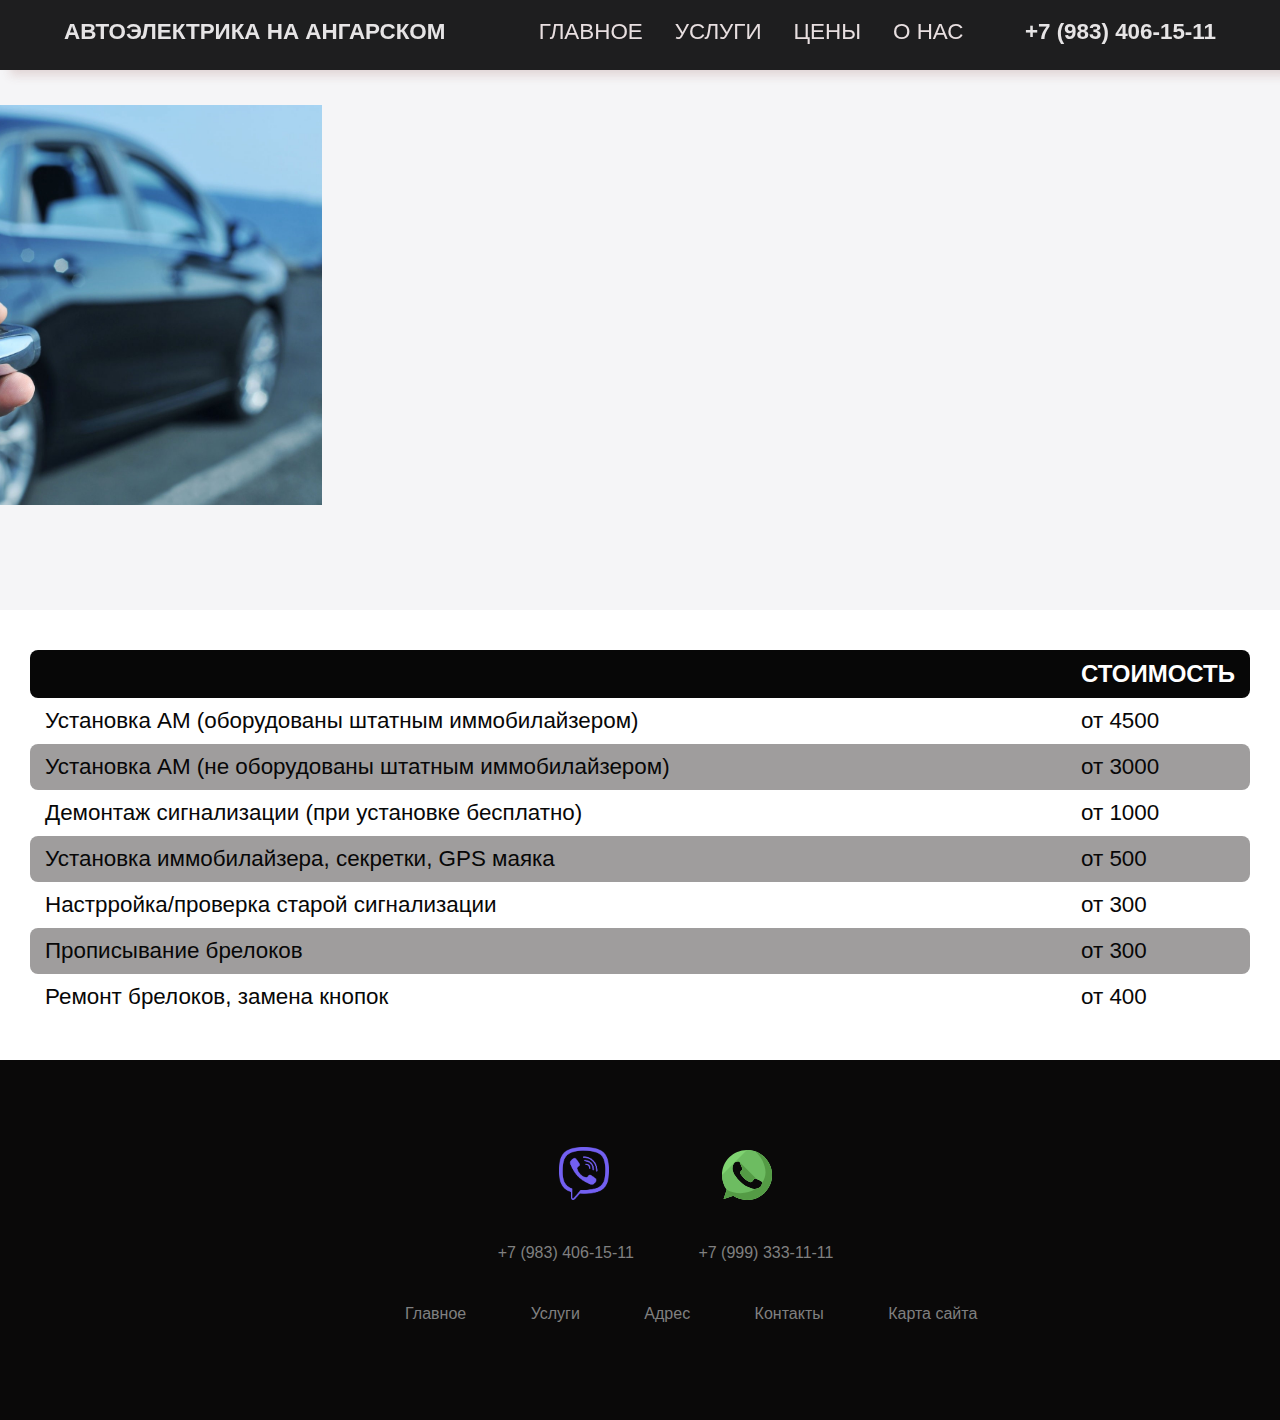
==== commit 734c0e5e: "Update 10.html" ====
--- a/10.html
+++ b/10.html
@@ -45,6 +45,7 @@
         }
       </style>
   </head>
+
   <body>
     <div class="wrapper">
       <nav class="header">
@@ -68,11 +69,9 @@
                   <a class="menu__list-link" >ЦЕНЫ</a>
                   <ul class="submenu">
                     <li><a href="9.html">Диагностика</a>
-                    <li><a href="8.html">Ремонт электрооборудывания автомобиля</a></li>
+                    <li><a href="8.html">Ремонт электрооборудования автомобиля</a></li>
                     <li><a href="10.html">Установка / демонтаж сигнализаций</a>
-                      <ul class="submenu">
-                        <li><a href="5.html">Виды сигнализаций</a></li>
-                      </ul>
+                      
                     </li>
                     <li><a href="12.html">Автозвук, мультимедиа, шумоизоляция</a></li>
                 </ul>
@@ -174,6 +173,7 @@
         </div>  
       </footer>
       <a href="#" class="scrollup">Наверх</a>
+    
   </body>
   <!-- 
     .................../ JS Code for smooth scrolling /...................... -->
@@ -208,4 +208,4 @@
     });
   </script>
 </html>
-</html>+</html>
--- a/css/main.css
+++ b/css/main.css
@@ -426,7 +426,7 @@
     padding:30px 0px;
     font-family: 'Play', sans-serif;
     text-align:center;
-    margin-top: 150px;
+    margin-top: 20px;
     }
     
     .footer .row{
@@ -1036,7 +1036,8 @@
   width:750px;
   display: flex;
   justify-content: center;
-  z-index: -1;
+  margin-bottom: 50px;
+  
 }
 .map-baza{
   font-size: 18px ;
@@ -1052,7 +1053,7 @@
   justify-content: center;
 }
 .locate-block{
-margin: 0 10% 10% 5%;
+
 font-size: 1.6rem;
 font-family: 'Roboto' sans-serif;
 }
@@ -1582,8 +1583,7 @@
   -moz-flex-wrap: wrap;
   -ms-flex-wrap: wrap;
   flex-wrap: wrap;
-  min-height: 220px;
-  height: 100px;
+   height: 100px;
   box-sizing: border-box;
 }
 @media (max-width:500px){
@@ -1765,7 +1765,7 @@
   }
   .poiuy h1 {
   color: hsla(0, 0%, 0%, .9);
-  font: normal 2rem Varela Round, sans-serif;
+  font: normal 1.6rem Varela Round, sans-serif;
 
   left: 0;
   letter-spacing: 2px;
@@ -1884,6 +1884,7 @@
 .image img{
   width:100%;
   height:auto;
+  margin-top: 3.5vh;
 }
 
 
@@ -2148,6 +2149,13 @@
   .slides {
     width: 400%;
     height: 190px;
+}
+#contact {
+    padding: 3rem 0 1rem;
+}
+.contact-text {
+  margin: 0;
+  
 }}
 @media screen and (max-width: 370px){
   .slides {
@@ -2156,7 +2164,7 @@
 }}
 
 @media (max-width: 1200px){
-  
+
   #contact{
     width: 60%;
   }
@@ -2198,54 +2206,13 @@
     padding: 5rem 0;
    }
 }
-.baza-content{
-  display: flex;
-  justify-content: center;
-}
-.snp-wrap-content{
-  width: 80%;
-  height: 100%;
-}
-.recl{
-  width: 20%;
-  margin-top: 2rem;
-}
-@media (max-width: 1000px){
-  .recl{
-    display: none;
-  }
-  .snp-wrap-content{
-    width: 100%;
-    height: 100%;
-  }
-}
-right-promo-block {
-  padding: 20px;
-  border-bottom: 1px solid #ddd;
-  font-family: inherit;
-}
-@media (max-width: 500px){
-  .poiuy{
-    margin:1rem;
-    font-size: 0.8rem;
-   }
-   .poiuy h1{
-    margin:1rem;
-    font-size: 1.5rem;
-   }
-   #about{
-    padding: 70px 20px 10px 20px;
-    
-   }
-   .about-img {
-    flex: 1 1 200px;
-    padding: 10px;
-    transform: translateX(-150%);
-    animation: about-img-animation 1s ease-in-out forwards;
-    
-}
-.about-img img{
-  display: flex;;
-  height: 200px;
-}
-}
+@media screen and (max-width: 500px){
+ .contact-text {
+  margin: 1rem 3.5rem ;
+  
+}}
+
+  .switch > ul > li {
+    background: #000000ce;
+    
+}
